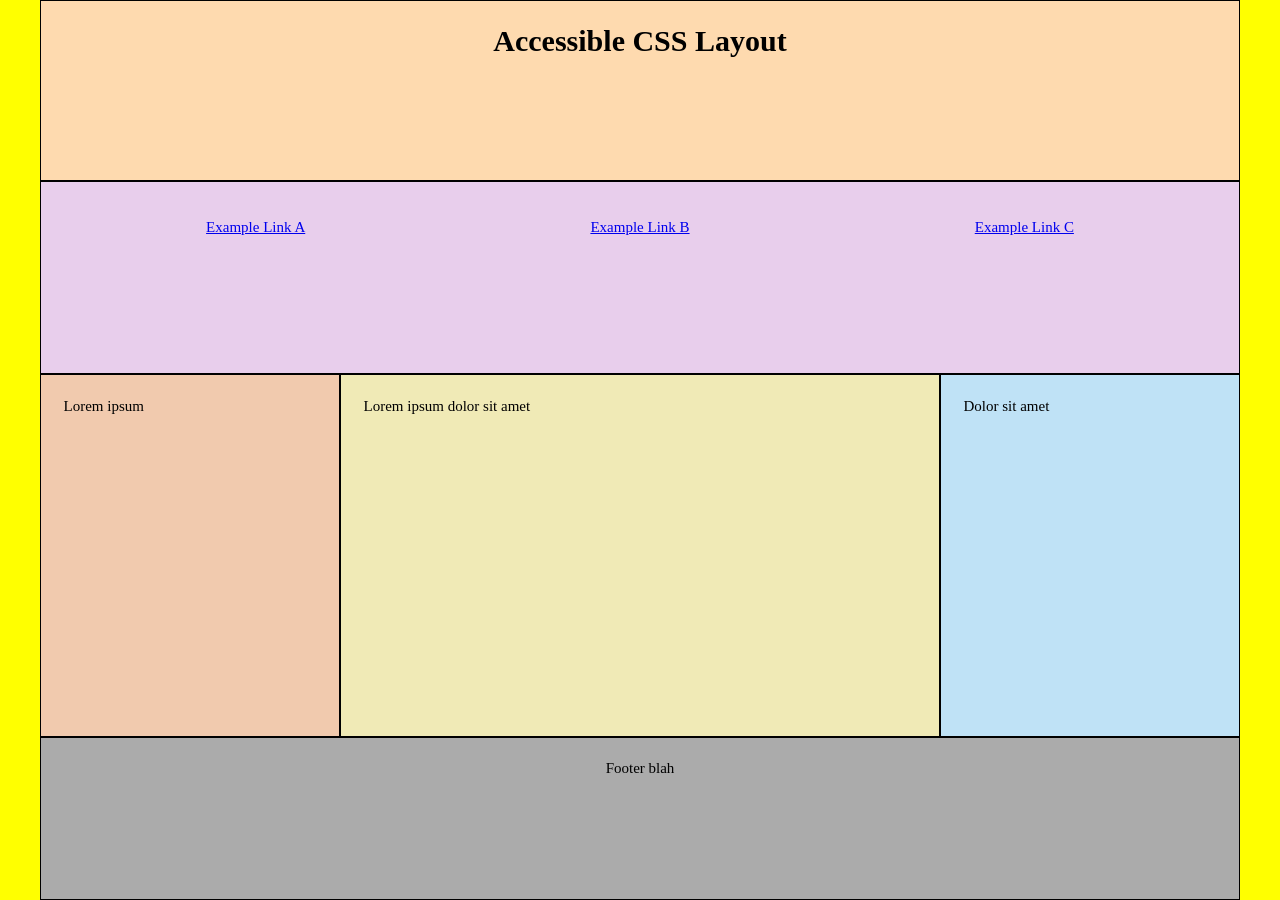
==== universal_design/grid/index.html @ 46da09e7 "add accessible grid project" ====
<!DOCTYPE html>
<html lang="en">

<head>
    <meta charset="UTF-8">
    <meta name="viewport" content="width=device-width, initial-scale=1">
    <title>Accessible Grid</title>
    <link rel="stylesheet" href="https://fonts.googleapis.com/css2?family=Material+Symbols+Outlined">
    <link rel="stylesheet" href="style.css">
</head>

<body>
    <div class="container">
        <header>
            <h1>Accessible CSS Layout</h1>
        </header>
        <nav>
            <ul>
                <li><a href="#">Example Link A</a></li>
                <li><a href="#">Example Link B</a></li>
                <li><a href="#">Example Link C</a></li>
            </ul>
        </nav>
        <main>
            <section>
                <p>Lorem ipsum dolor sit amet</p>
            </section>
        </main>
        <aside id="aside1">
            Lorem ipsum
        </aside>
        <aside id="aside2">
            Dolor sit amet
        </aside>
        <footer>
            Footer blah
        </footer>
    </div>
</body>

</html>
---- universal_design/grid/style.css ----
*,
*:before,
*:after {
    box-sizing: border-box;
    padding: 0;
    margin: 0;
}

header,
nav,
main,
aside,
footer {
    padding: 1.5em;
    border: 1px black solid;
}

body {
  background: yellow;
  font-weight: 300;
  font-size: 15px;
}

header,
footer {
    text-align: center;
}

.container {
    max-width: 1200px;
    margin: 0 auto;
    background: rgb(175, 222, 176);
    display: grid;
    width: 100vw;
    height: 100vh;
    grid-template-columns:
        1fr 2fr 1fr;
    grid-template-areas:
        "heady     heady     heady"
        "navvy     navvy     navvy"
        "aside1    mainy     aside2"
        "aside1    mainy     aside2"
        "aside1    mainy     aside2"
        "footy     footy     footy";
}

@media screen and (min-width: 640px) and (max-width: 900px) {
    .container {
        grid-template-columns:
            1fr 1fr;
        grid-template-areas:
            "heady heady"
            "navvy navvy"
            "mainy mainy"
            "aside1 aside2"
            "footy footy";
    }
}

@media screen and (max-width: 640px) {
    .container {
        grid-template-columns:
            1fr;
        grid-template-areas:
            "heady"
            "mainy"
            "aside1"
            "aside2"
            "navvy"
            "footy";
    }
}

header {
    grid-area: heady;
    background: rgb(254, 218, 175);
}

nav {
    grid-area: navvy;
    background: rgb(232, 206, 236);
}

main {
    grid-area: mainy;
    background: rgb(240, 234, 182);
    max-height: 100%;
}

#aside1 {
    grid-area: aside1;
    background: rgb(241, 202, 174);
}

#aside2 {
    grid-area: aside2;
    background: rgb(191, 226, 246);
}

footer {
    grid-area: footy;
    background: rgb(171, 171, 171);
}

nav ul {
    display: flex;
    flex-flow: row nowrap;
    justify-content: space-around;
}

nav ul li {
  list-style: none
}

nav ul li a {
  display: block;
  padding: 10px 5px;
  margin: 5px;
}
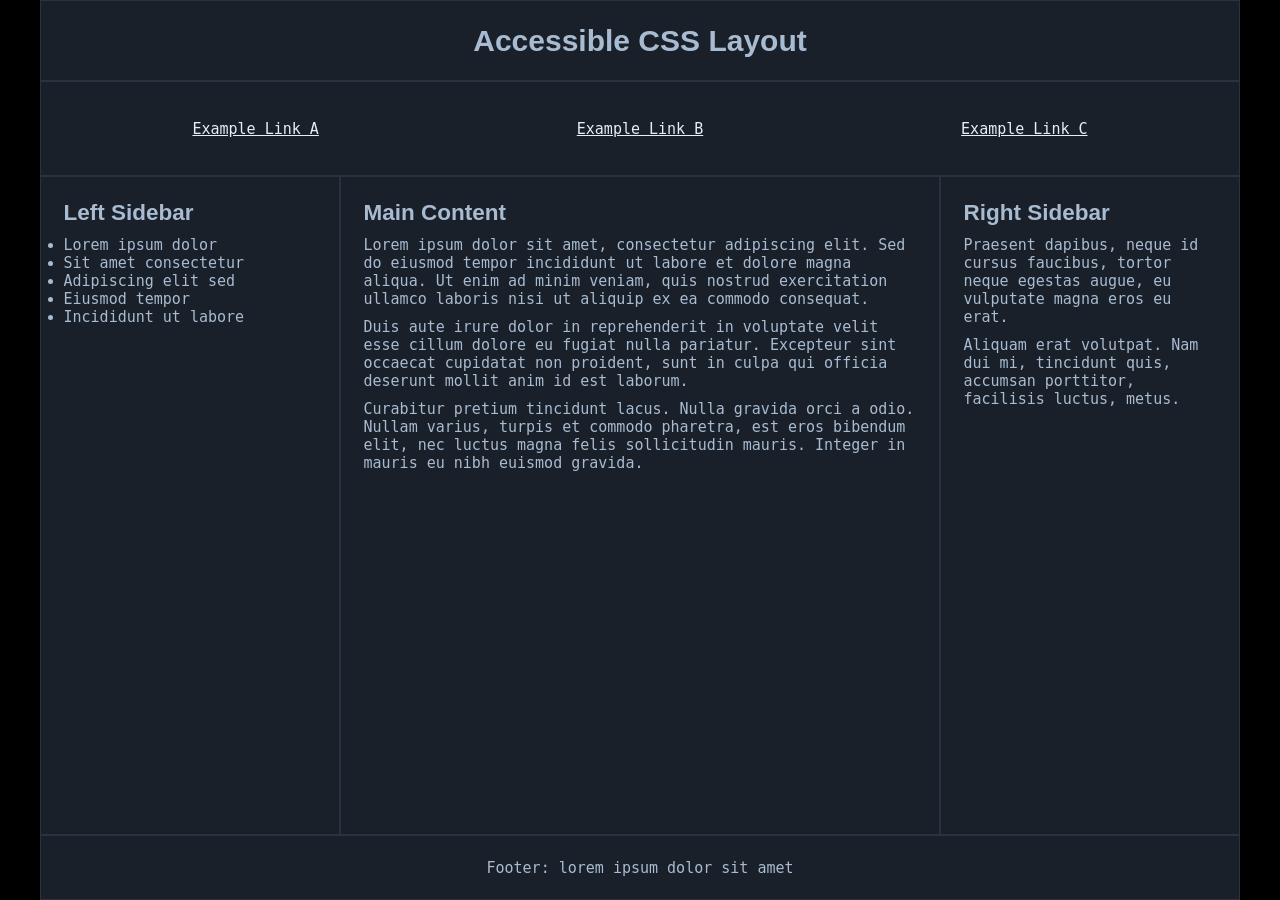
==== commit baa7a77d: "restylize to look nice" ====
--- a/universal_design/grid/index.html
+++ b/universal_design/grid/index.html
@@ -23,17 +23,50 @@
         </nav>
         <main>
             <section>
-                <p>Lorem ipsum dolor sit amet</p>
+                <h2>Main Content</h2>
+                <p>
+                    Lorem ipsum dolor sit amet, consectetur adipiscing elit.
+                    Sed do eiusmod tempor incididunt ut labore et dolore magna
+                    aliqua. Ut enim ad minim veniam, quis nostrud exercitation
+                    ullamco laboris nisi ut aliquip ex ea commodo consequat.
+                </p>
+                <p>
+                    Duis aute irure dolor in reprehenderit in voluptate velit
+                    esse cillum dolore eu fugiat nulla pariatur. Excepteur sint
+                    occaecat cupidatat non proident, sunt in culpa qui officia
+                    deserunt mollit anim id est laborum.
+                </p>
+                <p>
+                    Curabitur pretium tincidunt lacus. Nulla gravida orci a
+                    odio. Nullam varius, turpis et commodo pharetra, est eros
+                    bibendum elit, nec luctus magna felis sollicitudin mauris.
+                    Integer in mauris eu nibh euismod gravida.
+                </p>
             </section>
         </main>
         <aside id="aside1">
-            Lorem ipsum
+            <h2>Left Sidebar</h2>
+            <ul>
+                <li>Lorem ipsum dolor</li>
+                <li>Sit amet consectetur</li>
+                <li>Adipiscing elit sed</li>
+                <li>Eiusmod tempor</li>
+                <li>Incididunt ut labore</li>
+            </ul>
         </aside>
         <aside id="aside2">
-            Dolor sit amet
+            <h2>Right Sidebar</h2>
+            <p>
+                Praesent dapibus, neque id cursus faucibus, tortor neque
+                egestas augue, eu vulputate magna eros eu erat.
+            </p>
+            <p>
+                Aliquam erat volutpat. Nam dui mi, tincidunt quis, accumsan
+                porttitor, facilisis luctus, metus.
+            </p>
         </aside>
         <footer>
-            Footer blah
+            Footer: lorem ipsum dolor sit amet
         </footer>
     </div>
 </body>
--- a/universal_design/grid/style.css
+++ b/universal_design/grid/style.css
@@ -1,3 +1,12 @@
+@import url('https://fonts.googleapis.com/css2?family=Orbitron:wght@500;700&family=Inter:wght@400;700&display=swap');
+
+:root {
+    --background: #000000;
+    --panel: #19202A;
+    --foreground: #A8BBD0;
+    --faded: #A0B0D020;
+}
+
 *,
 *:before,
 *:after {
@@ -12,11 +21,13 @@
 aside,
 footer {
     padding: 1.5em;
-    border: 1px black solid;
+    border: 1px var(--faded) solid;
 }
 
 body {
-  background: yellow;
+  background: var(--background);
+  color: var(--foreground);
+  font-family: monospace;
   font-weight: 300;
   font-size: 15px;
 }
@@ -29,12 +40,14 @@
 .container {
     max-width: 1200px;
     margin: 0 auto;
-    background: rgb(175, 222, 176);
+    background: var(--background);
     display: grid;
     width: 100vw;
-    height: 100vh;
+    min-height: 100vh;
     grid-template-columns:
         1fr 2fr 1fr;
+    grid-template-rows:
+        auto auto 1fr 1fr 1fr auto;
     grid-template-areas:
         "heady     heady     heady"
         "navvy     navvy     navvy"
@@ -48,6 +61,8 @@
     .container {
         grid-template-columns:
             1fr 1fr;
+        grid-template-rows:
+            auto auto auto 1fr auto;
         grid-template-areas:
             "heady heady"
             "navvy navvy"
@@ -61,45 +76,47 @@
     .container {
         grid-template-columns:
             1fr;
+        grid-template-rows:
+            auto 1fr auto auto auto auto;
         grid-template-areas:
             "heady"
+            "navvy"
             "mainy"
             "aside1"
             "aside2"
-            "navvy"
             "footy";
     }
 }
 
 header {
     grid-area: heady;
-    background: rgb(254, 218, 175);
+    background: var(--panel);
 }
 
 nav {
     grid-area: navvy;
-    background: rgb(232, 206, 236);
+    background: var(--panel);
 }
 
 main {
     grid-area: mainy;
-    background: rgb(240, 234, 182);
+    background: var(--panel);
     max-height: 100%;
 }
 
 #aside1 {
     grid-area: aside1;
-    background: rgb(241, 202, 174);
+    background: var(--panel);
 }
 
 #aside2 {
     grid-area: aside2;
-    background: rgb(191, 226, 246);
+    background: var(--panel);
 }
 
 footer {
     grid-area: footy;
-    background: rgb(171, 171, 171);
+    background: var(--panel);
 }
 
 nav ul {
@@ -117,3 +134,37 @@
   padding: 10px 5px;
   margin: 5px;
 }
+
+
+img {
+    max-width: 100%;
+    border-radius: 8px;
+    border: solid 2px var(--foreground);
+}
+
+a {
+    color: #E6EEF7;
+    text-decoration: underline;
+}
+
+a:visited {
+    color: var(--foreground);
+}
+
+#aside2 ul li {
+    margin-bottom: 10px;
+}
+
+p {
+    margin-bottom: 10px;
+}
+
+h2 {
+    margin-bottom: 10px;
+}
+
+h1,
+h2,
+h3 {
+    font-family: 'Orbitron', sans-serif;
+}
